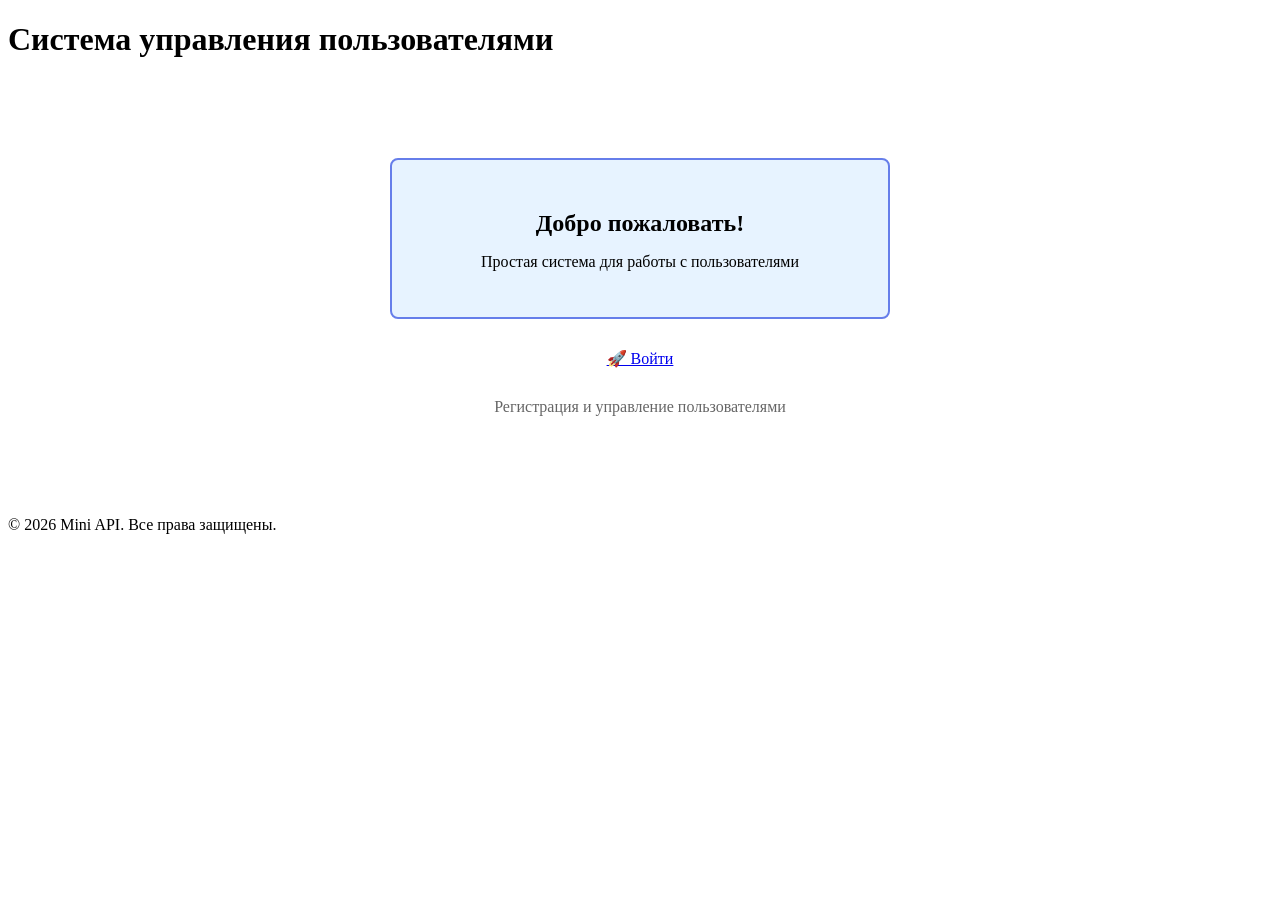
==== MiniAPI/wwwroot/index.html @ 0872fe4d "Mini API learning project" ====
<!DOCTYPE html>
<html lang="ru">
<head>
    <meta charset="UTF-8">
    <meta name="viewport" content="width=device-width, initial-scale=1.0">
    <title>Вход в систему</title>
    <link rel="stylesheet" href="/css/styles.css">
    <style>
        .login-section {
            max-width: 500px;
            margin: 100px auto;
            text-align: center;
        }
        
        .login-btn {
            margin: 15px 0;
            width: 100%;
        }
        
        .welcome-text {
            background: #e7f3ff;
            border: 2px solid #667eea;
            border-radius: 8px;
            padding: 30px;
            margin: 30px 0;
        }
        
        .welcome-text h2 {
            border: none;
            margin-bottom: 15px;
        }
    </style>
</head>
<body>
    <div class="container">
        <header>
            <h1>Система управления пользователями</h1>
        </header>

        <main>
            <section class="form-section login-section">
                <div class="welcome-text">
                    <h2>Добро пожаловать!</h2>
                    <p>Простая система для работы с пользователями</p>
                </div>
                
                <a href="/dashboard.html" class="btn btn-primary login-btn">
                    🚀 Войти
                </a>
                
                <div style="margin-top: 30px; color: #666;">
                    <p>Регистрация и управление пользователями</p>
                </div>
            </section>
        </main>

        <footer>
            <p>&copy; 2026 Mini API. Все права защищены.</p>
        </footer>
    </div>
</body>
</html>
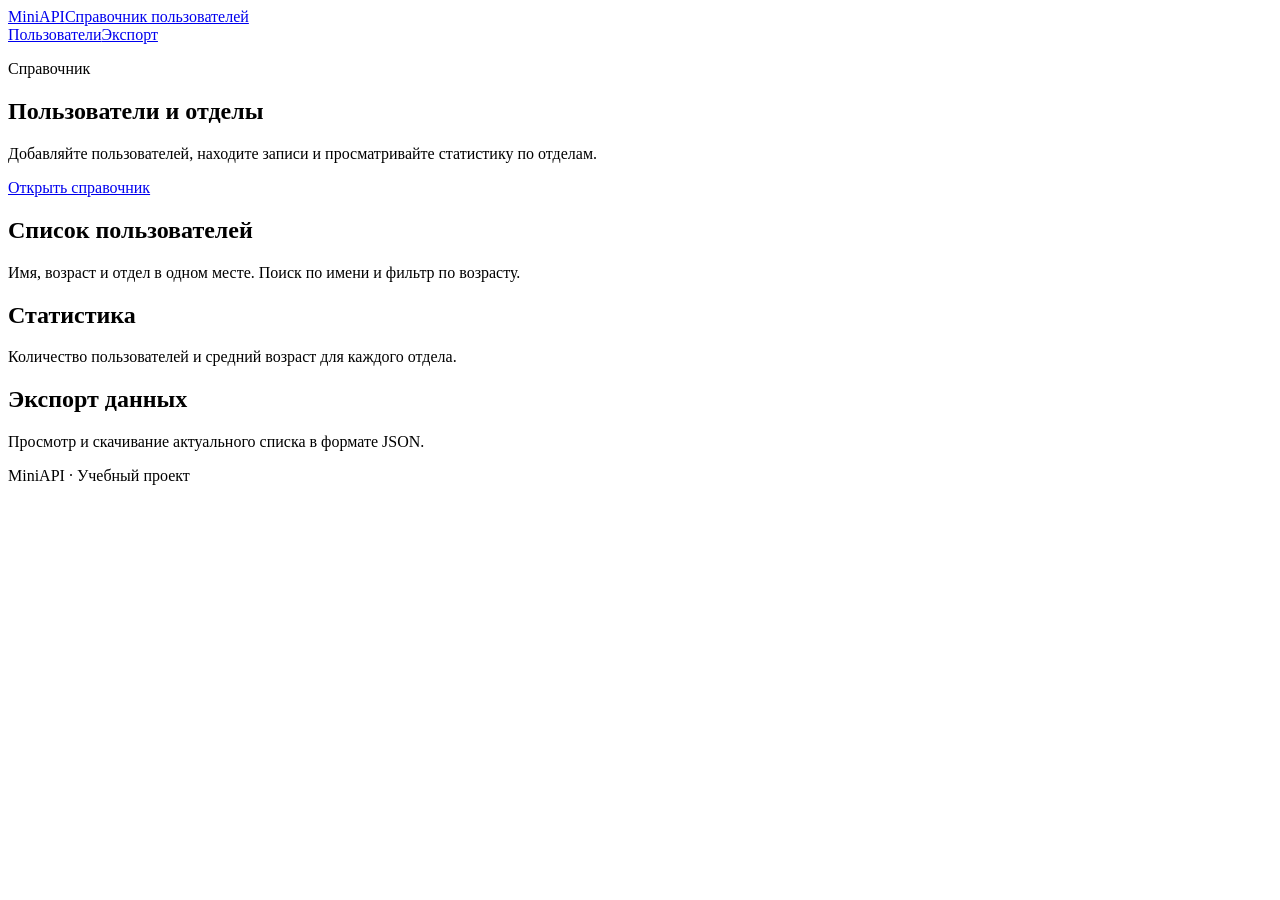
==== commit 15d8c6d1: "Update MiniAPI project" ====
--- a/MiniAPI/wwwroot/index.html
+++ b/MiniAPI/wwwroot/index.html
@@ -3,60 +3,26 @@
 <head>
     <meta charset="UTF-8">
     <meta name="viewport" content="width=device-width, initial-scale=1.0">
-    <title>Вход в систему</title>
+    <title>Главная — MiniAPI</title>
     <link rel="stylesheet" href="/css/styles.css">
-    <style>
-        .login-section {
-            max-width: 500px;
-            margin: 100px auto;
-            text-align: center;
-        }
-        
-        .login-btn {
-            margin: 15px 0;
-            width: 100%;
-        }
-        
-        .welcome-text {
-            background: #e7f3ff;
-            border: 2px solid #667eea;
-            border-radius: 8px;
-            padding: 30px;
-            margin: 30px 0;
-        }
-        
-        .welcome-text h2 {
-            border: none;
-            margin-bottom: 15px;
-        }
-    </style>
 </head>
 <body>
-    <div class="container">
-        <header>
-            <h1>Система управления пользователями</h1>
-        </header>
-
-        <main>
-            <section class="form-section login-section">
-                <div class="welcome-text">
-                    <h2>Добро пожаловать!</h2>
-                    <p>Простая система для работы с пользователями</p>
-                </div>
-                
-                <a href="/dashboard.html" class="btn btn-primary login-btn">
-                    🚀 Войти
-                </a>
-                
-                <div style="margin-top: 30px; color: #666;">
-                    <p>Регистрация и управление пользователями</p>
-                </div>
-            </section>
-        </main>
-
-        <footer>
-            <p>&copy; 2026 Mini API. Все права защищены.</p>
-        </footer>
-    </div>
+    <header class="site-header"><a class="brand" href="/">MiniAPI<span>Справочник пользователей</span></a>
+        <nav aria-label="Основная навигация"><a href="/dashboard.html">Пользователи</a><a href="/download.html">Экспорт</a></nav>
+    </header>
+    <main>
+        <section class="intro">
+            <p class="eyebrow">Справочник</p>
+            <h1>Пользователи и отделы</h1>
+            <p class="lead">Добавляйте пользователей, находите записи и просматривайте статистику по отделам.</p>
+            <a class="btn btn-primary" href="/dashboard.html">Открыть справочник</a>
+        </section>
+        <section class="feature-grid" aria-label="Возможности">
+            <article class="panel"><h2>Список пользователей</h2><p>Имя, возраст и отдел в одном месте. Поиск по имени и фильтр по возрасту.</p></article>
+            <article class="panel"><h2>Статистика</h2><p>Количество пользователей и средний возраст для каждого отдела.</p></article>
+            <article class="panel"><h2>Экспорт данных</h2><p>Просмотр и скачивание актуального списка в формате JSON.</p></article>
+        </section></main>
+    <footer>MiniAPI · Учебный проект</footer>
+    
 </body>
 </html>
